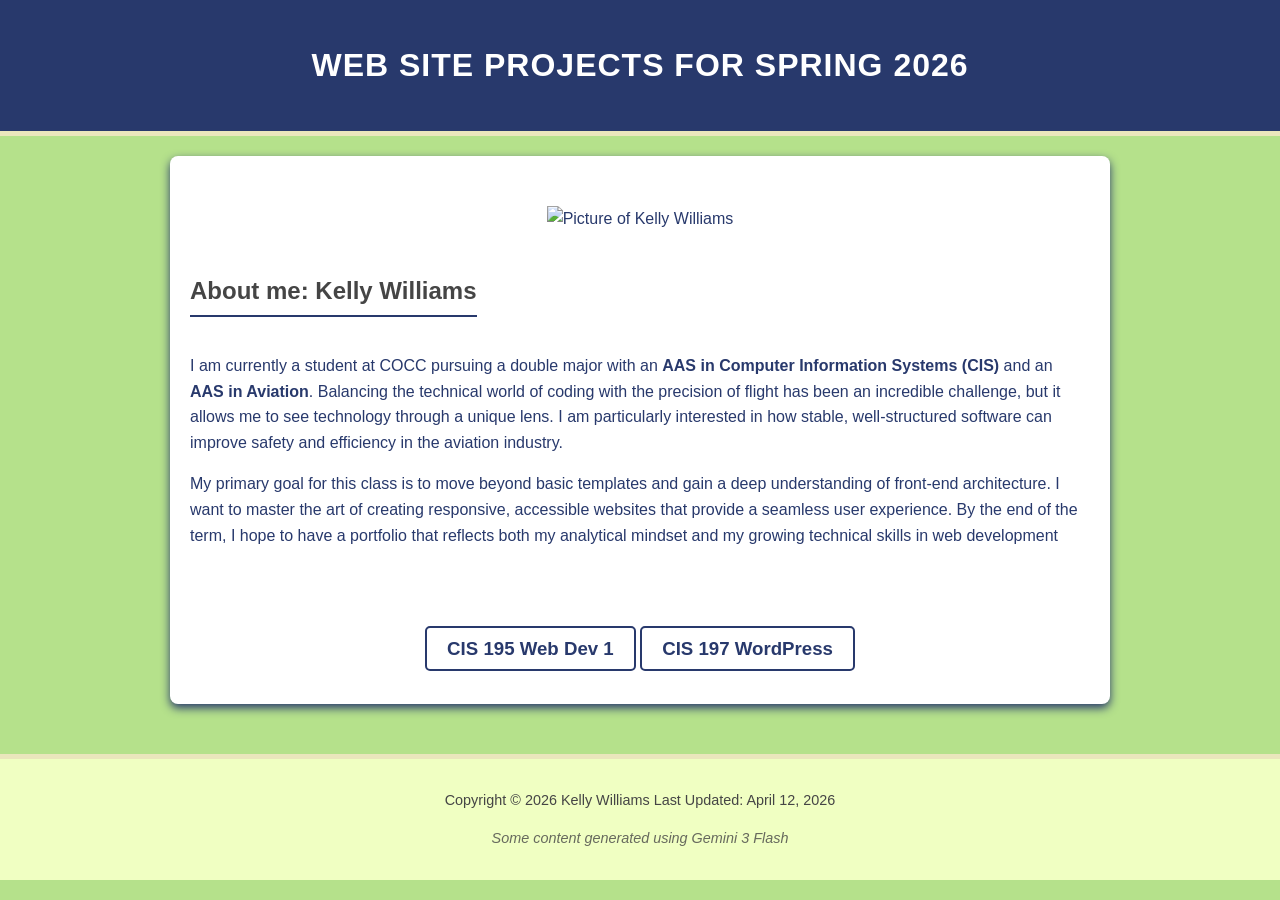
==== index.html @ 296d5368 "Rename Website Projects/index.html to index.html" ====
<!DOCTYPE html>
<html lang="en-us">
	<head>
		<meta charset="utf-8">
		<title>Web Site Projects (Spring 2026)</title>

		<meta name="viewport" content="width=device-width, initial-scale=1.0">
        <meta name="description" content="This will be a collection of my web development projects. Each project will have its own page with details about the project.">
        <meta name="author" content="Kelly Williams">
		<style>
			body {
				font-family: 'Segoe UI', Verdana, sans-serif;
				color: #28396c;
				background-color: #B5E18B;
				line-height: 1.6; /* Adds breathing room between lines of text */
				margin: 0;
				padding: 0;
			}
			main {
				max-width: 900px;
				margin: 20px auto;
				padding: 20px;
				background-color: #ffffff;
				box-shadow: 0 4px 10px;
				border-radius: 8px;
			}
			header {
				background: #28396c;
				color: #ffffff;
				padding: 40px 20px;
				text-align: center;
				border-bottom: 5px solid #eae6bc;
			}
			h1 {
				margin: 0;
				font-size: 2.2;
				text-transform: uppercase;
				letter-spacing: 1px;
			}
			section {
				margin-bottom: 40px;
				padding: 10px 0;
			}
			h2 {
				color: #454545;
				border-bottom: 2px solid #28396c;
				display: inline-block;
				padding-bottom: 5px;
			}
			nav {
				padding: 20px 0;
				text-align: center;
			}
			nav a {
				font-size: 14pt;
				text-decoration: none;
				color: #28396c;
				font-weight: bold;
				padding: 10px 20px;
				border: 2px solid #28396c;
				border-radius: 5px;

			}
			nav a:hover {
				background-color: #28396c;
				color: #ffffff;
			}
			footer {
				background: #F0FFC2;
				color: #454545;
				text-align: center;
				padding: 30px;
				margin-top: 50px;
				font-size: 0.9rem;
				border-top: 5px solid #eae6bc;
			}
			aside {
				font-style: italic;
				margin-top: 15px;
				opacity: 0.8;
			}
			figure {
				text-align: center;
				margin: 20px 0;
			}
		</style>
	</head>
	<body>
		<header>
			<h1>Web Site Projects for Spring 2026</h1>
		</header>
		<main>
			<section>
				<figure>
					<img src="pic-of-me.jpg" alt="Picture of Kelly Williams">
				</figure>
				<h2>About me: Kelly Williams</h2>
				<p>I am currently a student at COCC pursuing a double major with an <strong>AAS in Computer Information Systems (CIS)</strong> and an <strong>AAS in Aviation</strong>. Balancing the technical world of coding with the precision of flight has been an incredible challenge, but it allows me to see technology through a unique lens. I am particularly interested in how stable, well-structured software can improve safety and efficiency in the aviation industry.</p>
				<p>My primary goal for this class is to move beyond basic templates and gain a deep understanding of front-end architecture. I want to master the art of creating responsive, accessible websites that provide a seamless user experience. By the end of the term, I hope to have a portfolio that reflects both my analytical mindset and my growing technical skills in web development</p>

			</section>

			<nav>
				<a href="cis195/">CIS 195 Web Dev 1</a>
				<a href="cis197/">CIS 197 WordPress</a>
			</nav>
		</main>	

		<footer>
			Copyright &copy; 2026 Kelly Williams
			Last Updated: April 12, 2026
			<aside><em> Some content generated using Gemini 3 Flash</em></aside>
		</footer>
	</body>
</html>
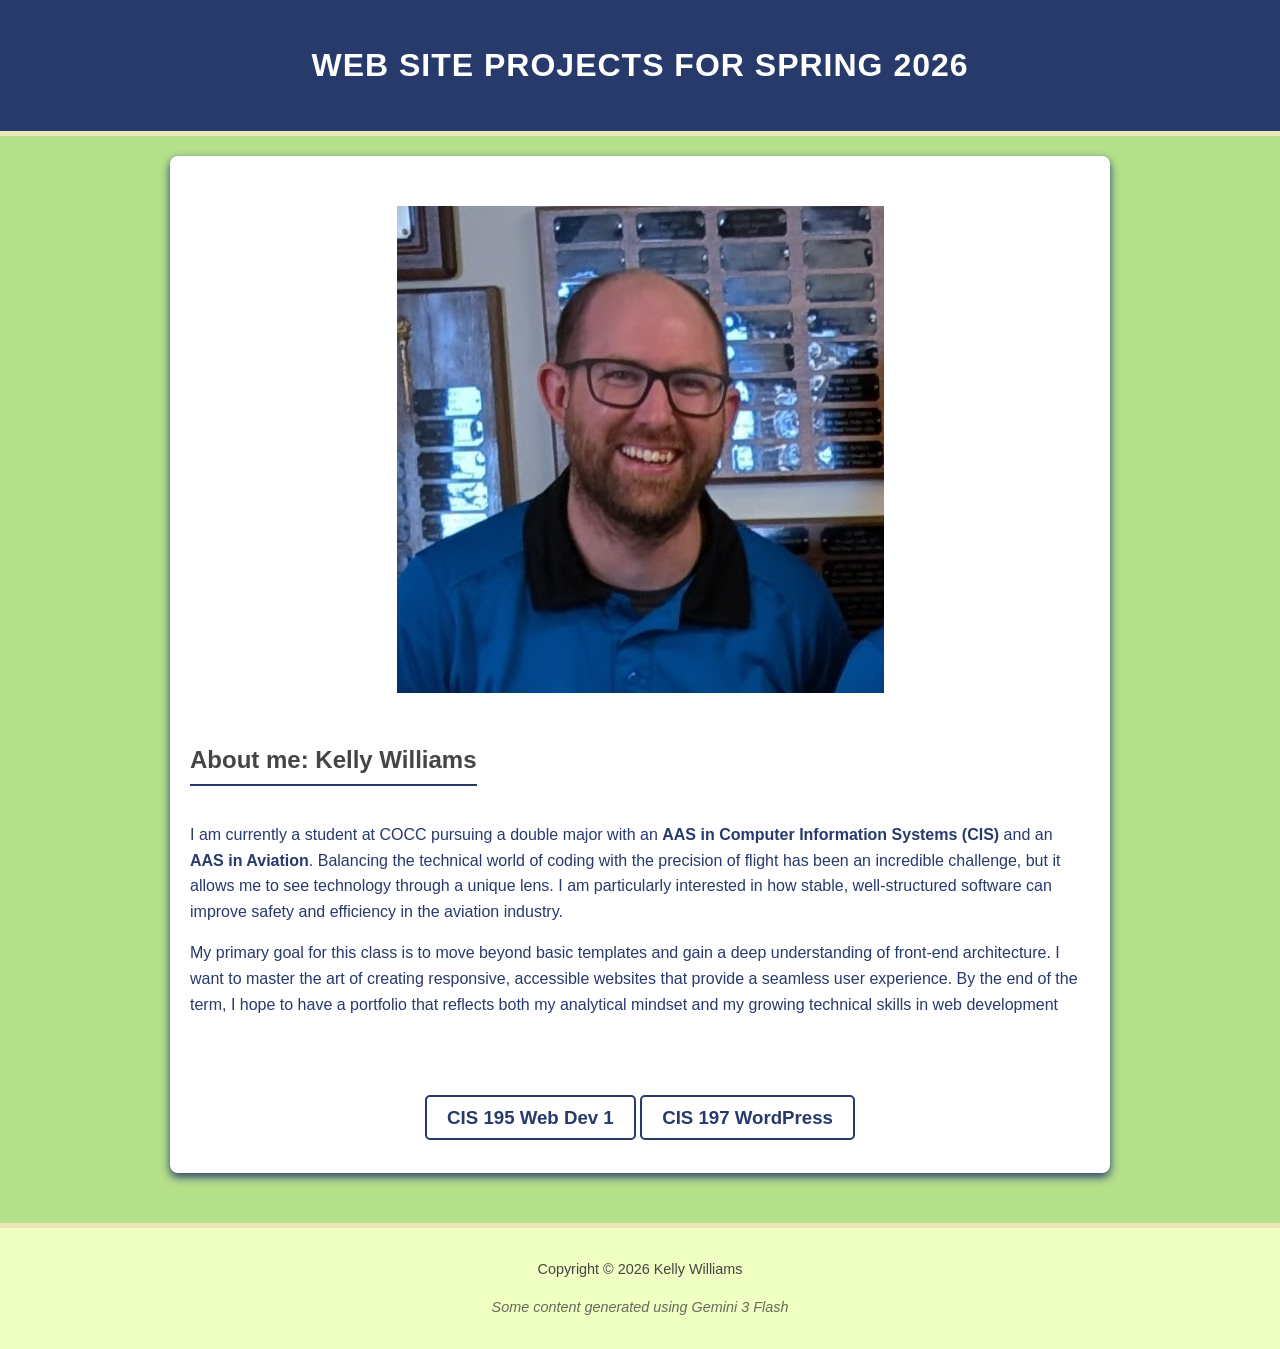
==== commit b66da22d: "Added for_fun" ====
--- a/index.html
+++ b/index.html
@@ -83,6 +83,19 @@
 				text-align: center;
 				margin: 20px 0;
 			}
+
+			/* This makes the link invisible to the naked eye */
+			.secret-link {
+				color: inherit;          /* Takes the color of the footer text (#454545) */
+				text-decoration: none;   /* Removes the underline */
+				cursor: default;         /* Hides the 'hand' pointer icon */
+				user-select: none;       /* Prevents the link from being highlighted easily */
+			}
+
+			/* Optional: Only show a hint when someone hovers for a long time */
+			.secret-link:active {
+				opacity: 0.5;            /* Gives a tiny bit of feedback only when clicked */
+			}
 		</style>
 	</head>
 	<body>
@@ -107,9 +120,9 @@
 		</main>	
 
 		<footer>
-			Copyright &copy; 2026 Kelly Williams
-			Last Updated: April 12, 2026
+			Copyright <a href="for_fun/index.html" class="secret-link">&copy;</a>  2026 Kelly Williams
+			<br>
 			<aside><em> Some content generated using Gemini 3 Flash</em></aside>
 		</footer>
 	</body>
-</html>
+</html>
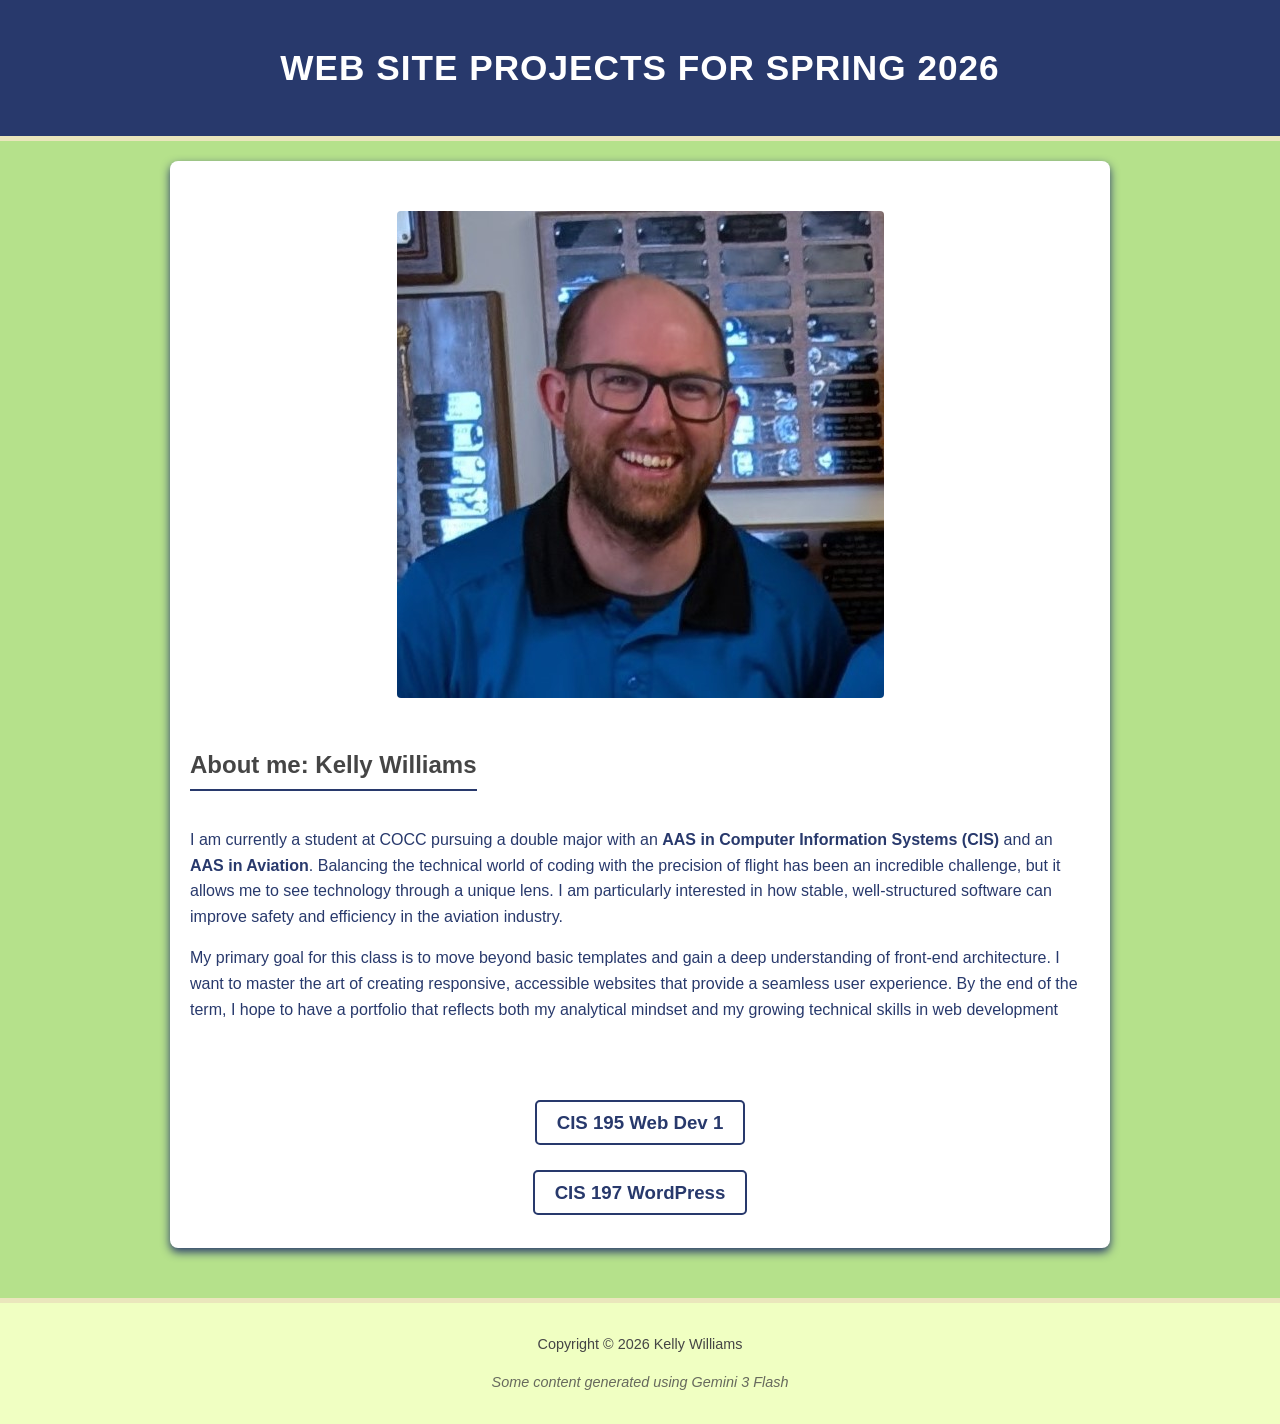
==== commit a47f4406: "Home Homepage mobile friendly" ====
--- a/index.html
+++ b/index.html
@@ -33,7 +33,7 @@
 			}
 			h1 {
 				margin: 0;
-				font-size: 2.2;
+				font-size: 2.2rem;
 				text-transform: uppercase;
 				letter-spacing: 1px;
 			}
@@ -84,6 +84,12 @@
 				margin: 20px 0;
 			}
 
+			img {
+				max-width: 100%;
+				height: auto;
+				border-radius: 4px; /* Optional: matches your boxy aesthetic */
+			}
+
 			/* This makes the link invisible to the naked eye */
 			.secret-link {
 				color: inherit;          /* Takes the color of the footer text (#454545) */
@@ -115,6 +121,8 @@
 
 			<nav>
 				<a href="cis195/">CIS 195 Web Dev 1</a>
+			</nav>
+			<nav>
 				<a href="cis197/">CIS 197 WordPress</a>
 			</nav>
 		</main>	
